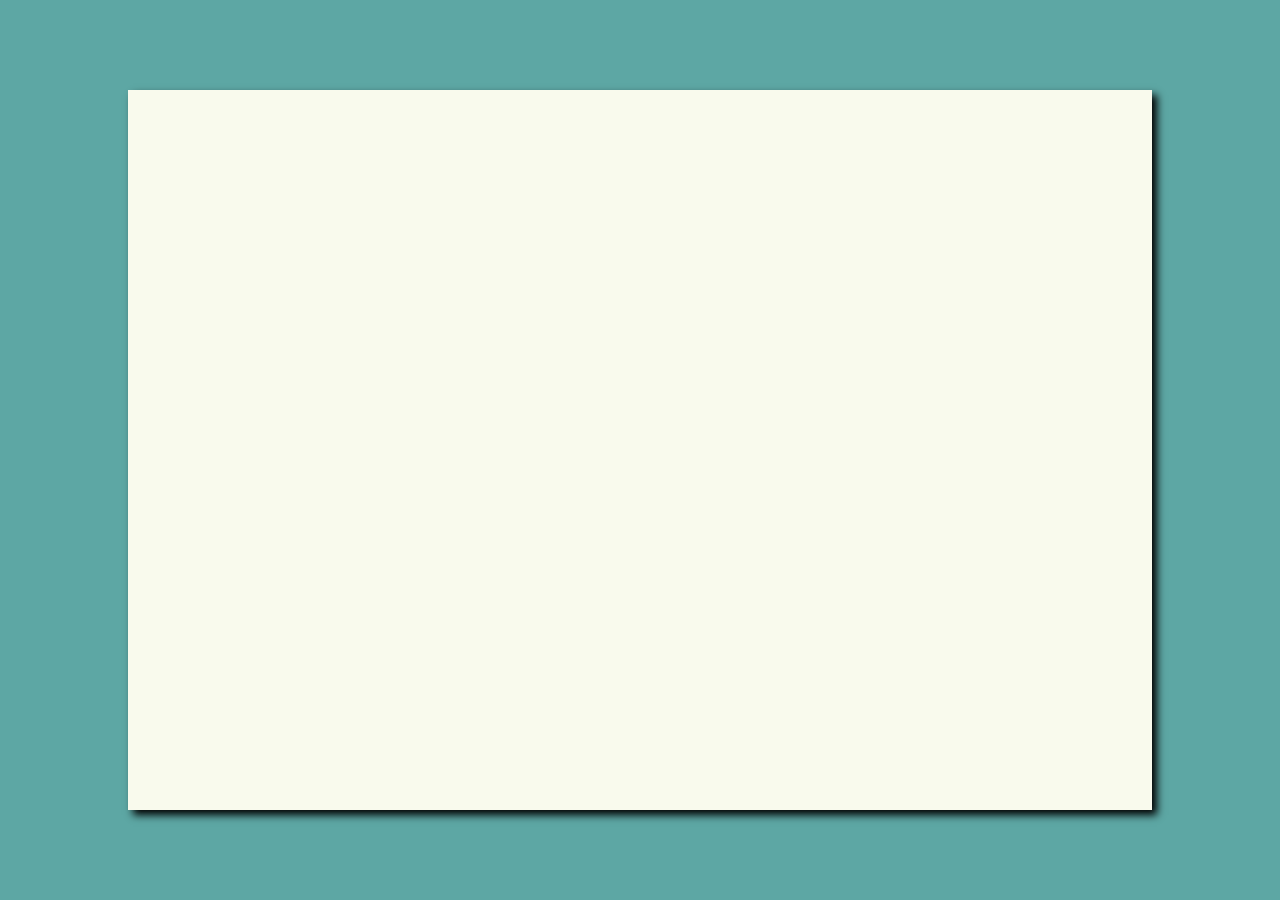
==== index.html @ 24558f1c "Created the initial skeleton of the application" ====
<!DOCTYPE html>
<html lang="en">
<head>
	<meta charset="UTF-8">
	<title>Invisible Ink</title>
	<link rel="stylesheet" href="styles.css">
	<meta name="viewport" content="width=device-width, user-scalable=no, initial-scale=1.0, maximum-scale=1.0, minimum-scale=1.0">
</head>
<body>
	<div class="main">
		<canvas id="front"></canvas>
		<canvas id="back"></canvas>
	</div>
	<script src="ink.js"></script>
</body>
</html>
---- styles.css ----
html, body {
	width: 100%;
	height: 100%;
	margin: 0;
	background-color: #5da7a4;
}

.main {
	width: 100%;
	height: 100%;
}

#front {
	display: block;
	background-color: #f9faed;
	box-shadow: 5px 5px 8px;
	position: absolute;
	top: 0px;
	left: 0px;
	right: 0px;
	bottom: 0px;
	margin: auto;
	width: 80%;
}

#back {
	display: none;
	width: 80%;
}
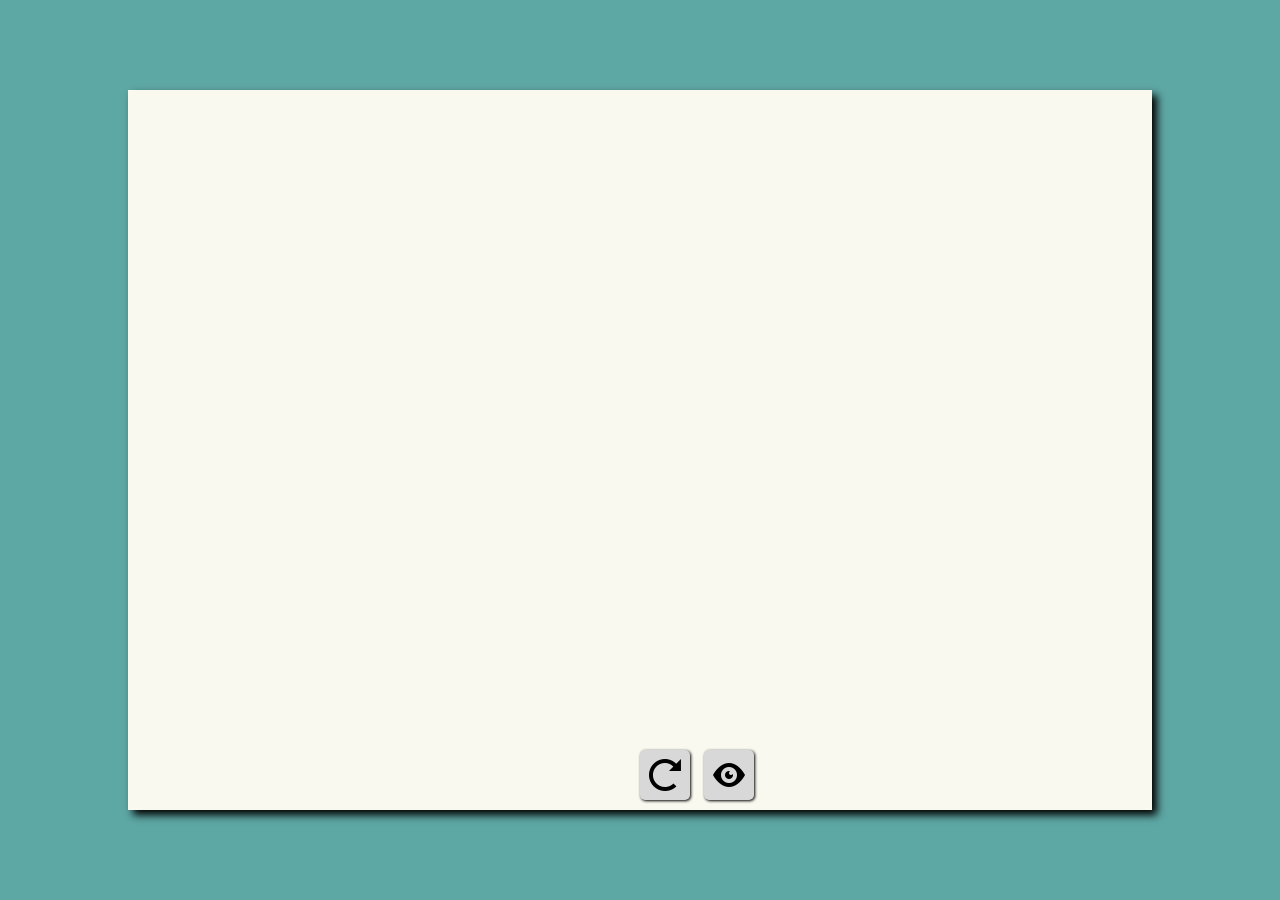
==== commit a899cebb: "Added buttons to clear the canvas and to reveal what was drawn. Finished base functionality." ====
--- a/index.html
+++ b/index.html
@@ -9,7 +9,10 @@
 <body>
 	<div class="main">
 		<canvas id="front"></canvas>
-		<canvas id="back"></canvas>
+		<div class="controls">
+			<button class="clear"></button>
+			<button class="reveal"></button>
+		</div>
 	</div>
 	<script src="ink.js"></script>
 </body>
--- a/styles.css
+++ b/styles.css
@@ -20,10 +20,49 @@
 	right: 0px;
 	bottom: 0px;
 	margin: auto;
-	width: 80%;
 }
 
+.controls {
+	position: absolute;
+	z-index: 5;
+	left: 50%;
+	bottom: 10%;
+	translate(-50%, -10%);
+}
+
+button {
+	width: 50px;
+	height: 50px;
+	box-shadow: 1px 1px 3px;
+	margin: 10px auto;
+	border-radius: 5px;
+	border: none;
+	background-color: #d8d8d8;
+}
+
+.clear {
+	background: url('reload-4x.png'), #d8d8d8;
+	background-position: center;
+	background-repeat: no-repeat;
+	margin-right: 10px;
+}
+
+.reveal {
+	background: url('eye-4x.png'), #d8d8d8;
+	background-position: center;
+	background-repeat: no-repeat;
+}
+
+/* Originally I planned to use a second canvas for revealing the ink
 #back {
 	display: none;
-	width: 80%;
+	background-color: #f9faed;
+	box-shadow: 5px 5px 8px;
+	position: absolute;
+	top: 0px;
+	left: 0px;
+	right: 0px;
+	bottom: 0px;
+	margin: auto;
 }
+*/
